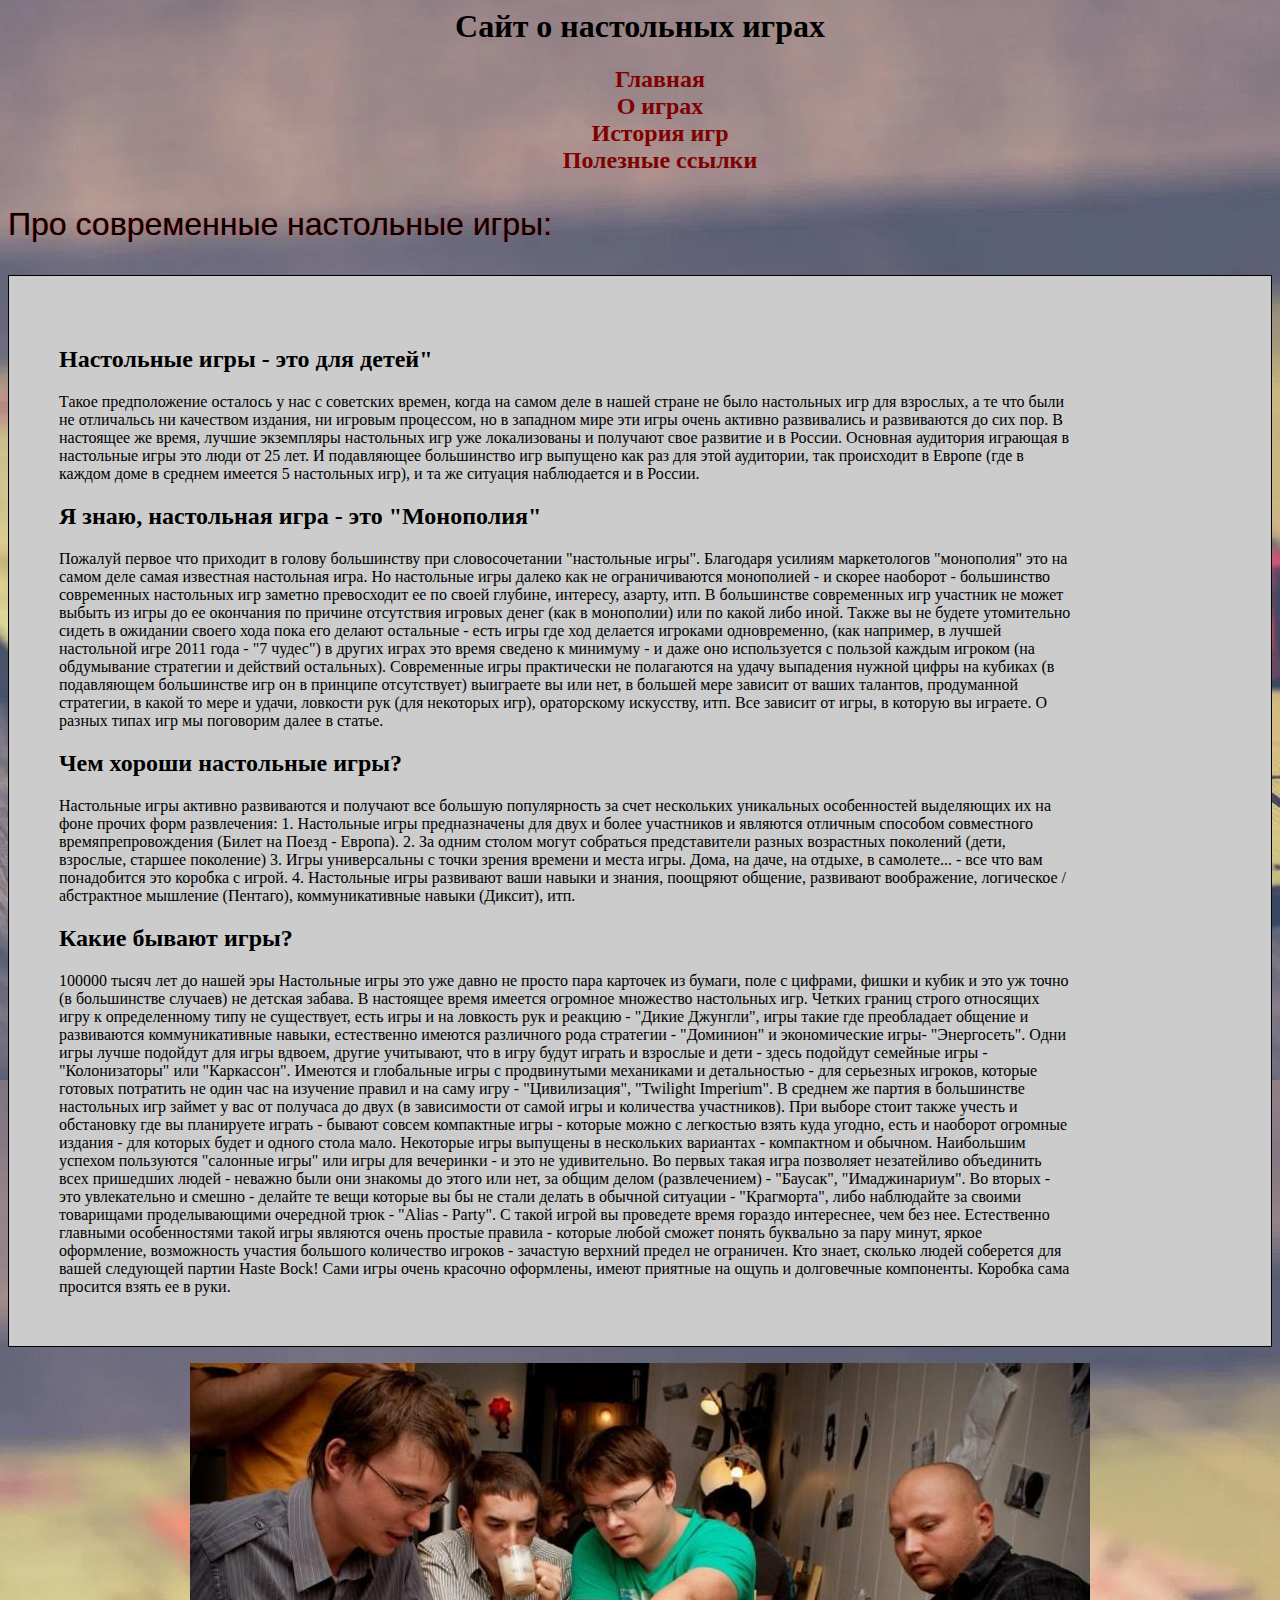
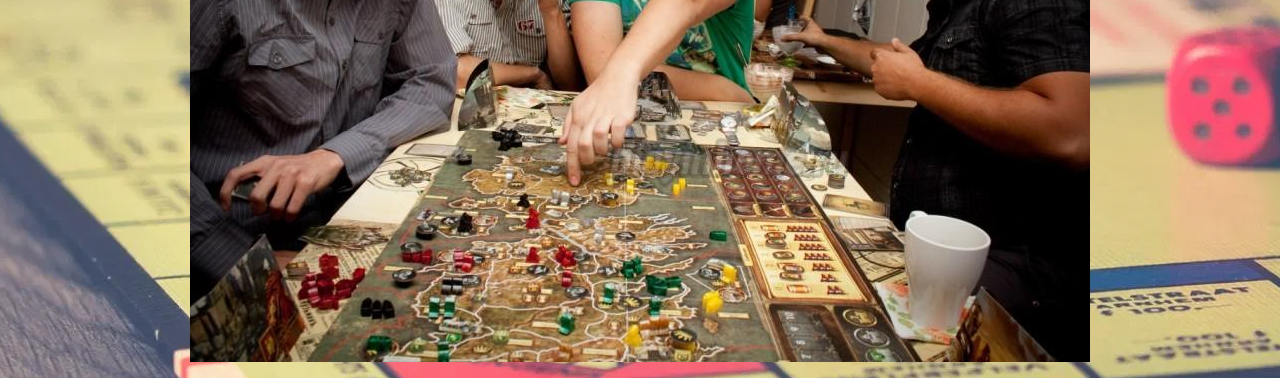
==== about.html @ bb9c1d00 "mysite" ====
<Html>
    <head>
           <meta charset='utf-8'>
           <title> Мир настольных игр</title>
           <link href='style.css' rel='stylesheet'>
    </head>
    <body>
         <h1>Сайт о настольных играх</h1>
         <p></p>
         <ul class="nav"><h2>
  <li><a href="index.html" class="current">Главная</a></li>
  <li><a href="about.html">О играх</a></li>
  <li><a href="history.html">История игр</a></li>
  <li><a href="link.html">Полезные ссылки</a></li>
        </ul>
<p class="stroke">Про современные настольные игры:</p>
<div class="block1">
    <h2>Настольные игры - это для детей"</h2>
Такое предположение осталось у нас с советских времен, когда на самом деле в нашей стране не было настольных игр для взрослых, а те что были не отличальсь ни качеством издания, ни игровым процессом, 
но в западном мире эти игры очень активно развивались и развиваются до сих пор. В настоящее же время, лучшие экземпляры настольных игр уже локализованы и получают свое развитие и в России. 
Основная аудитория играющая в настольные игры это люди от 25 лет. И подавляющее большинство игр выпущено как раз для этой аудитории, так происходит в Европе (где в каждом доме в среднем имеется 5 настольных игр),
и та же ситуация наблюдается и в России.

 <h2>Я знаю, настольная игра - это "Монополия"</h2>
Пожалуй первое что приходит в голову большинству при словосочетании "настольные игры". Благодаря усилиям маркетологов "монополия" это на самом деле самая известная настольная игра. Но настольные игры далеко как не ограничиваются монополией 
- и скорее наоборот - большинство современных настольных игр заметно превосходит ее по своей глубине, интересу, азарту, итп. В большинстве современных игр участник не может выбыть из игры до ее окончания по причине отсутствия игровых денег
(как в монополии) или по какой либо иной. Также вы не будете утомительно сидеть в ожидании своего хода пока его делают остальные - есть игры где ход делается игроками одновременно, (как например, в лучшей настольной игре 2011 года - "7 чудес")
в других играх это время сведено к минимуму - и даже оно используется с пользой каждым игроком (на обдумывание стратегии и действий остальных). Современные игры практически не полагаются на удачу выпадения нужной цифры на кубиках
(в подавляющем большинстве игр он в принципе отсутствует) выиграете вы или нет, в большей мере зависит от ваших талантов, продуманной стратегии, в какой то мере и удачи, ловкости рук (для некоторых игр), ораторскому искусству, итп. 
Все зависит от игры, в которую вы играете. О разных типах игр мы поговорим далее в статье.

 <h2>Чем хороши настольные игры?</h2>

Настольные игры активно развиваются и получают все большую популярность за счет нескольких уникальных особенностей выделяющих их на фоне прочих форм развлечения: 1. Настольные игры предназначены для двух и более участников и являются
отличным способом совместного времяпрепровождения (Билет на Поезд - Европа). 2. За одним столом могут собраться представители разных возрастных поколений (дети, взрослые, старшее поколение) 3. Игры универсальны с точки зрения времени и
места игры. Дома, на даче, на отдыхе, в самолете... - все что вам понадобится это коробка с игрой. 4. Настольные игры развивают ваши навыки и знания, поощряют общение, развивают воображение, логическое / абстрактное мышление (Пентаго), 
коммуникативные навыки (Диксит), итп.

 <h2>Какие бывают игры?</h2>

100000 тысяч лет до нашей эры Настольные игры это уже давно не просто пара карточек из бумаги, поле с цифрами, фишки и кубик и это уж точно (в большинстве случаев) не детская забава. В настоящее время имеется огромное множество настольных игр. 
Четких границ строго относящих игру к определенному типу не существует, есть игры и на ловкость рук и реакцию - "Дикие Джунгли", игры такие где преобладает общение и развиваются коммуникативные навыки, естественно имеются различного рода 
стратегии - "Доминион" и экономические игры- "Энергосеть". Одни игры лучше подойдут для игры вдвоем, другие учитывают, что в игру будут играть и взрослые и дети - здесь подойдут семейные игры - "Колонизаторы" или "Каркассон".
Имеются и глобальные игры с продвинутыми механиками и детальностью - для серьезных игроков, которые готовых потратить не один час на изучение правил и на саму игру - "Цивилизация", "Twilight Imperium".
В среднем же партия в большинстве настольных игр займет у вас от получаса до двух (в зависимости от самой игры и количества участников).
При выборе стоит также учесть и обстановку где вы планируете играть - бывают совсем компактные игры - которые можно с легкостью взять куда угодно, есть и наоборот огромные издания - для которых будет и одного стола мало. 
Некоторые игры выпущены в нескольких вариантах - компактном и обычном.
Наибольшим успехом пользуются "салонные игры" или игры для вечеринки - и это не удивительно. Во первых такая игра позволяет незатейливо объединить всех пришедших людей - 
неважно были они знакомы до этого или нет, за общим делом (развлечением) - "Баусак", "Имаджинариум". Во вторых - это увлекательно и смешно - делайте те вещи которые вы бы не стали делать в обычной ситуации - 
"Крагморта", либо наблюдайте за своими товарищами проделывающими очередной трюк - "Alias - Party". С такой игрой вы проведете время гораздо интереснее, чем без нее. Естественно главными особенностями такой игры являются очень простые
правила - которые любой сможет понять буквально за пару минут, яркое оформление, возможность участия большого количество игроков - зачастую верхний предел не ограничен. Кто знает, сколько людей соберется для вашей следующей партии
Haste Bock! Сами игры очень красочно оформлены, имеют приятные на ощупь и долговечные компоненты. Коробка сама просится взять ее в руки. 
    
    </div>         
<p class='ac'> <img src='2.jpg' > </p>
    </body>
    
</Html>
---- style.css ----
body {
    background-image: url(bgr.jpeg)
}

H1 {
    text-align: center
}

ul {list-style:none
    
}
a {text-decoration: none; color:800000
    
}

.nav li {text-align:center
    
}
ul.nav a {display: inline-block
    
}
.stroke {
    font: 2em Arial, sans-serif;
    text-shadow: red 0 0 1px;}
    
.block1 { 
     
    background: #ccc;
    padding: 50px;
    padding-right: 200px; 
    border: solid 1px black; 
    float: center}
    
.ac {
    text-align: center;
}
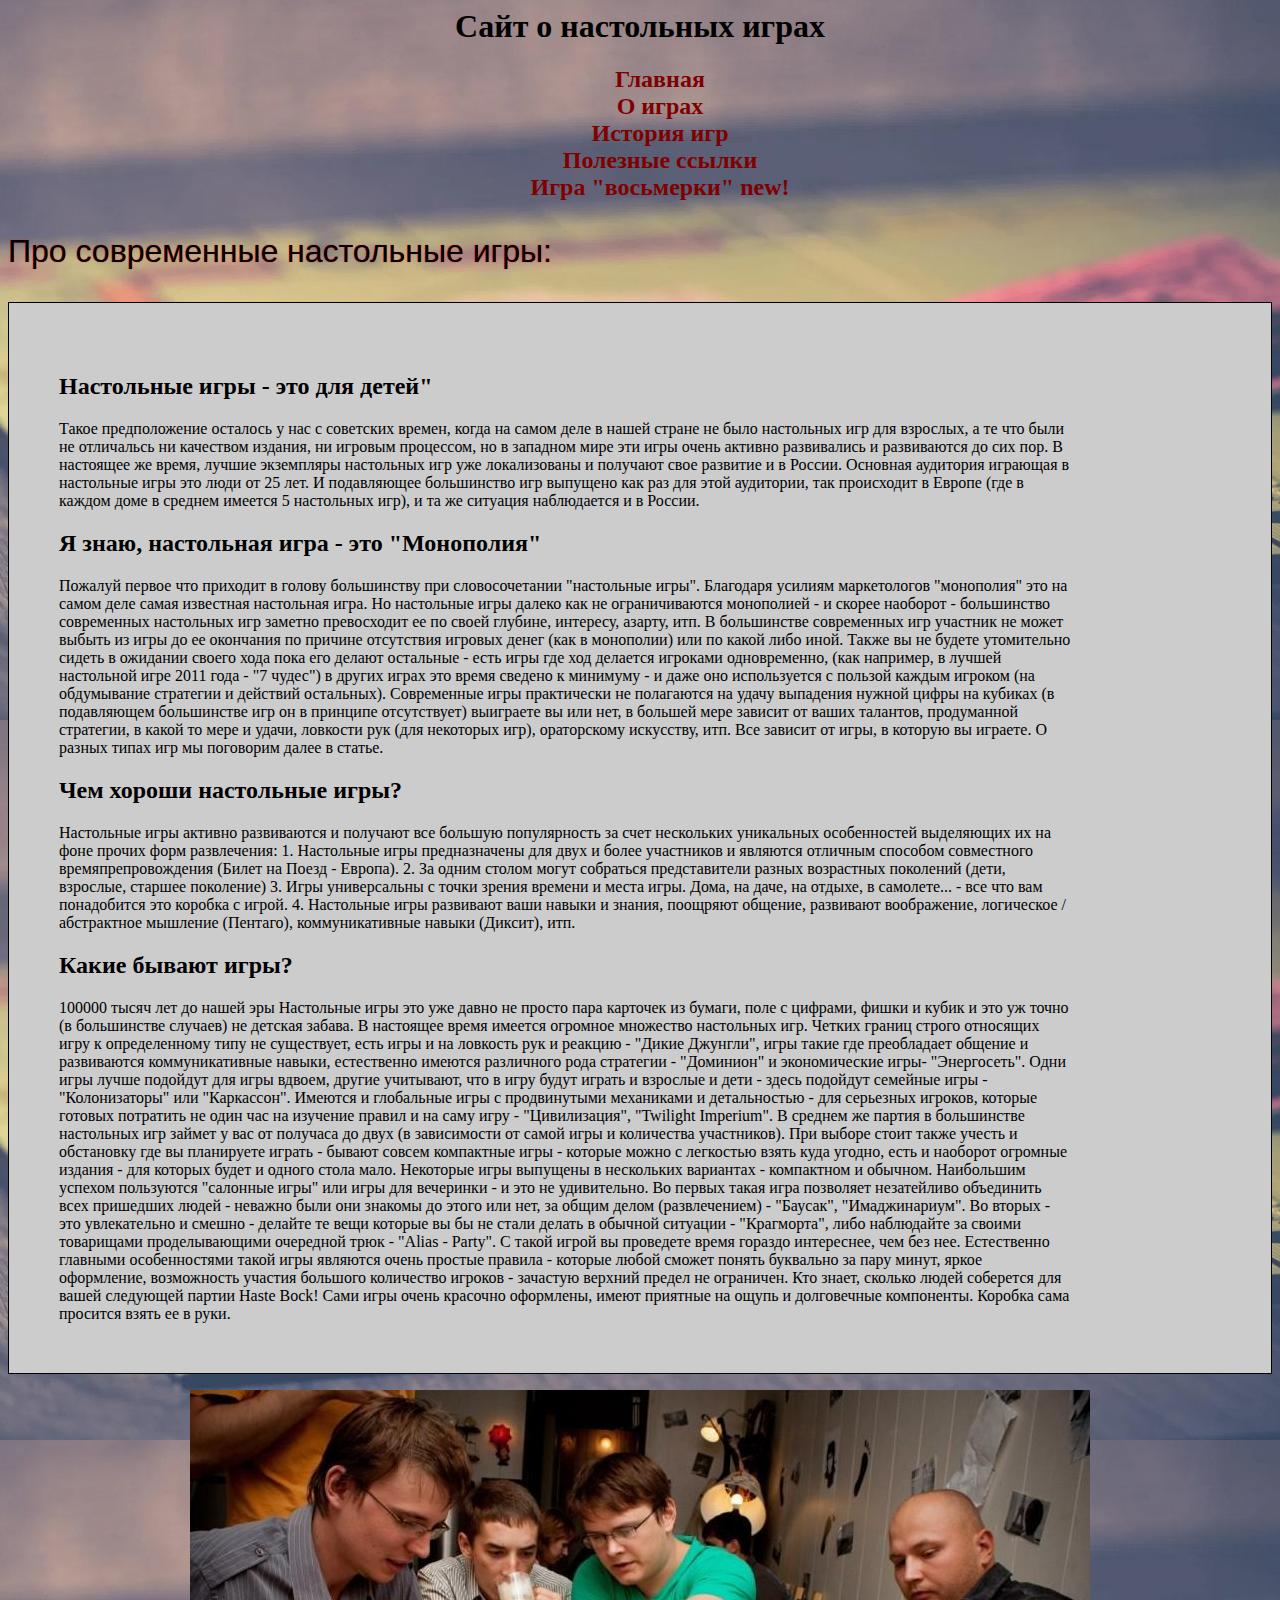
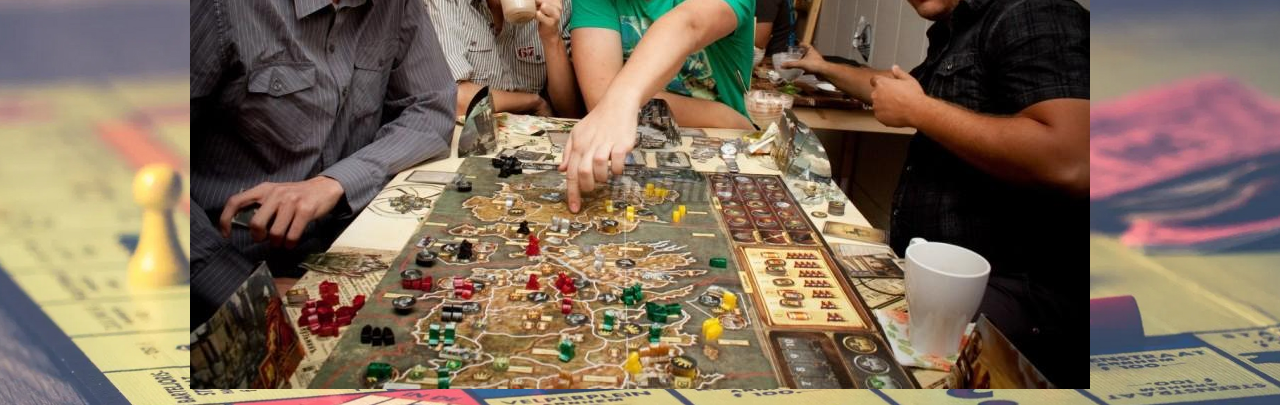
==== commit b2ba53a2: "Add files via upload" ====
--- a/about.html
+++ b/about.html
@@ -12,6 +12,7 @@
   <li><a href="about.html">О играх</a></li>
   <li><a href="history.html">История игр</a></li>
   <li><a href="link.html">Полезные ссылки</a></li>
+  <li><a href="eight.html">Игра "восьмерки" new!</a></li>
         </ul>
 <p class="stroke">Про современные настольные игры:</p>
 <div class="block1">
--- a/style.css
+++ b/style.css
@@ -1,5 +1,5 @@
 body {
-    background-image: url(bgr.jpeg)
+    background-image: url(bgr.jpeg); background-size: 100%;
 }
 
 H1 {
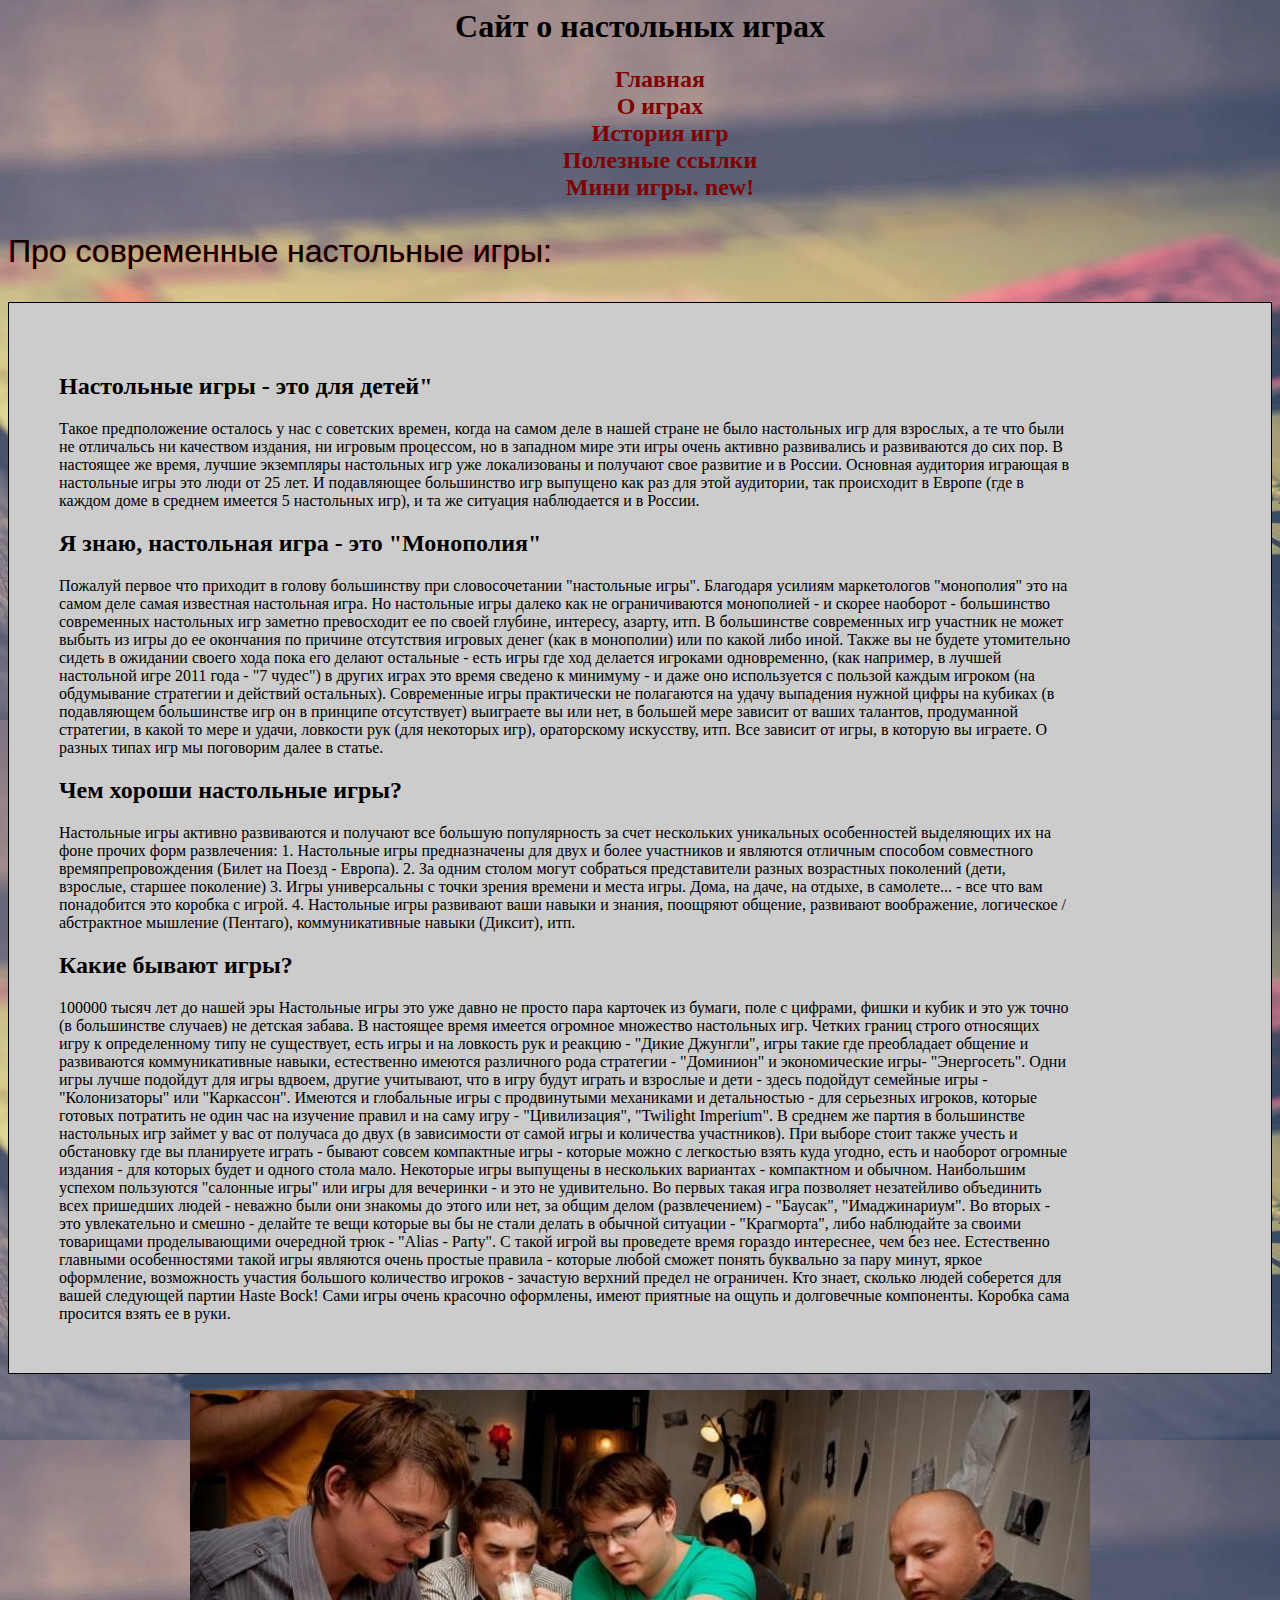
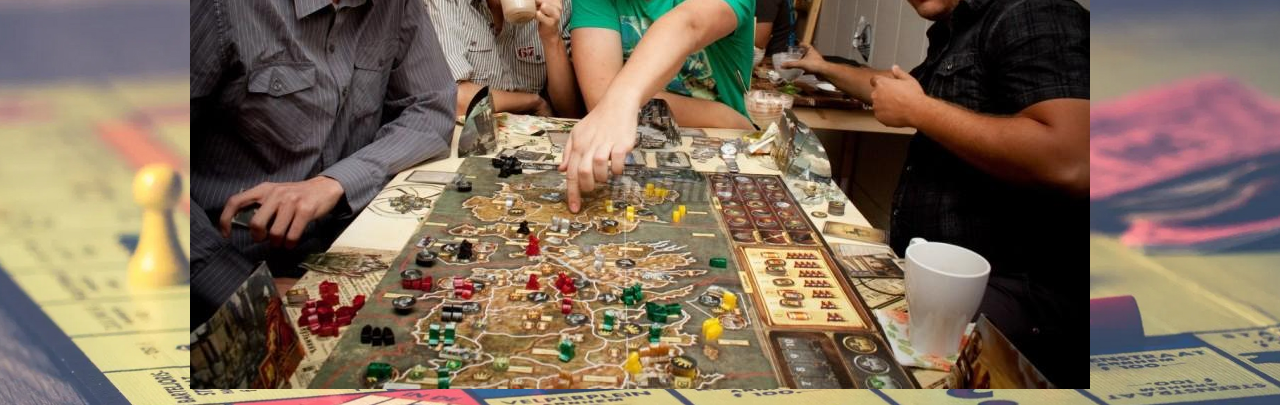
==== commit 526463fa: "Update about.html" ====
--- a/about.html
+++ b/about.html
@@ -12,7 +12,7 @@
   <li><a href="about.html">О играх</a></li>
   <li><a href="history.html">История игр</a></li>
   <li><a href="link.html">Полезные ссылки</a></li>
-  <li><a href="eight.html">Игра "восьмерки" new!</a></li>
+  <li><a href="eight.html">Мини игры. new!</a></li>
         </ul>
 <p class="stroke">Про современные настольные игры:</p>
 <div class="block1">
@@ -56,4 +56,4 @@
 <p class='ac'> <img src='2.jpg' > </p>
     </body>
     
-</Html>+</Html>
--- a/style.css
+++ b/style.css
@@ -33,4 +33,9 @@
     
 .ac {
     text-align: center;
-}+}
+
+canvas {
+   display: block;
+   margin: 0 auto;
+}
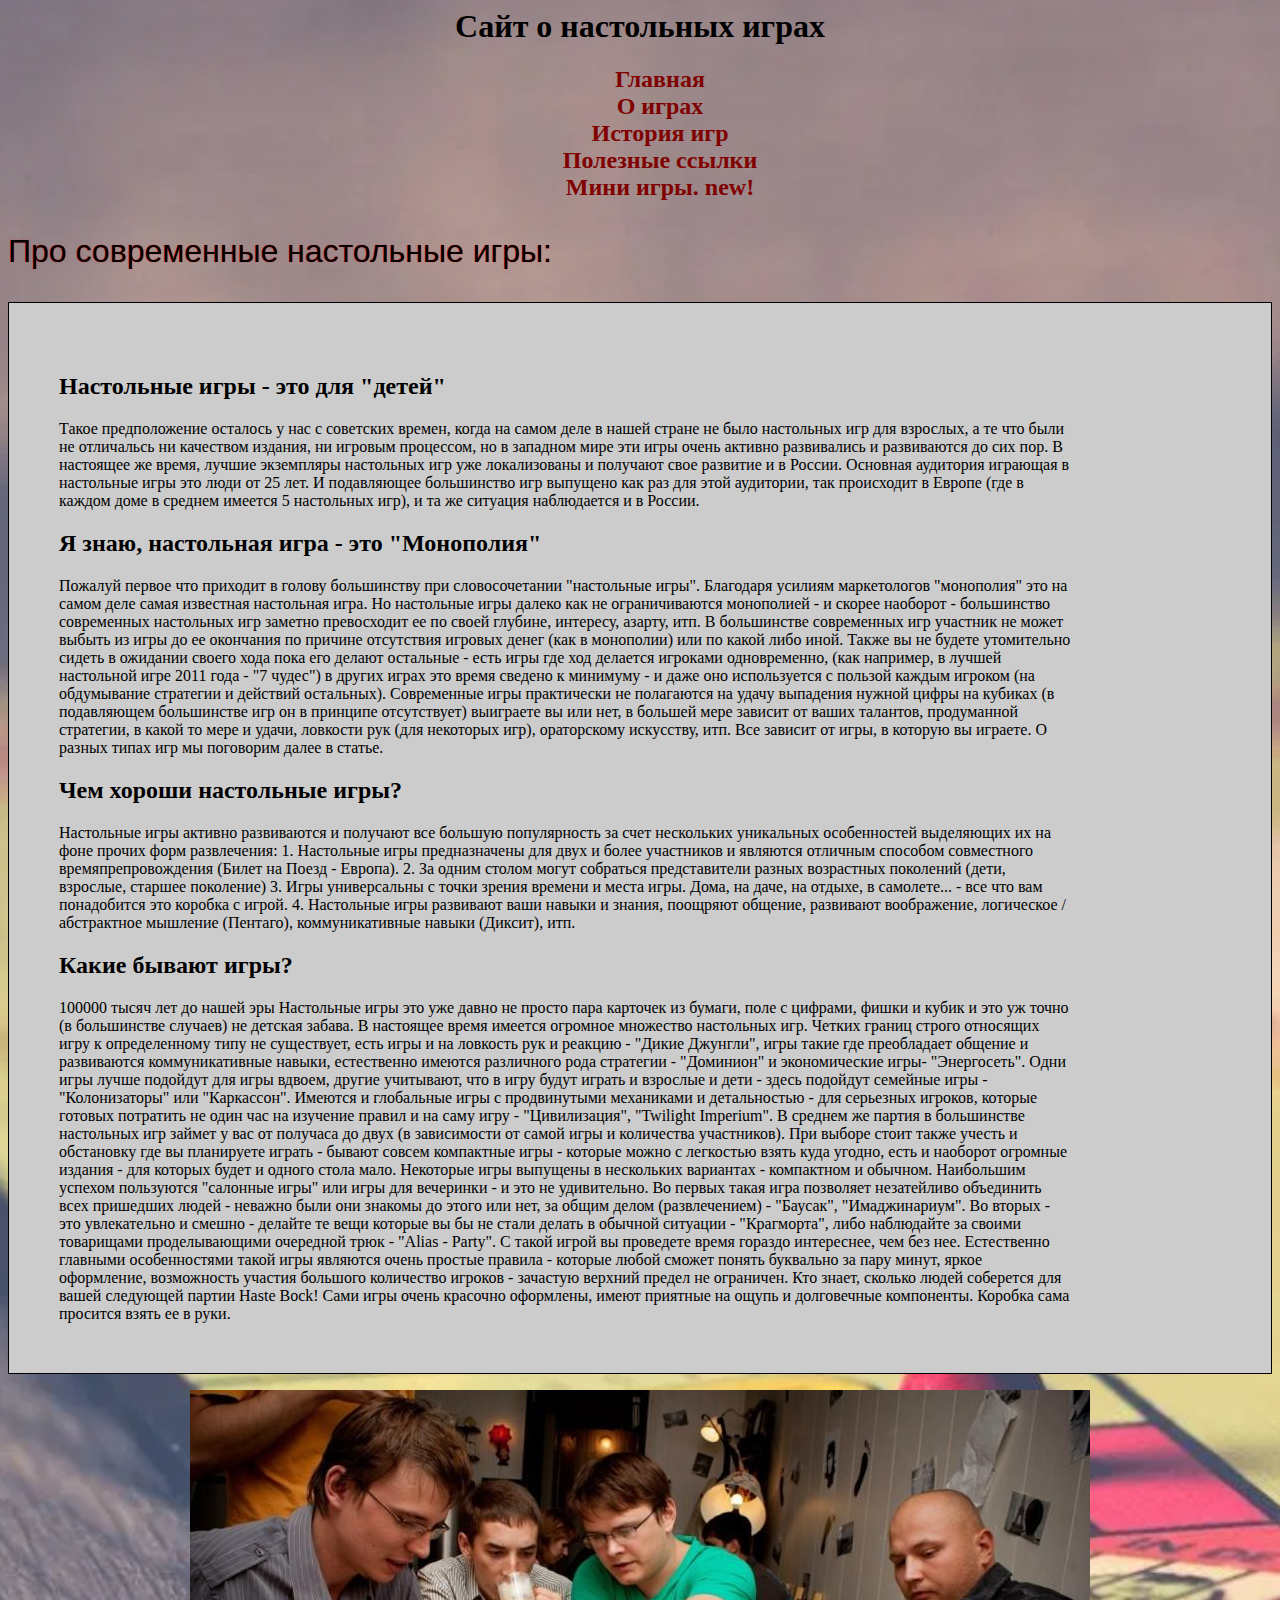
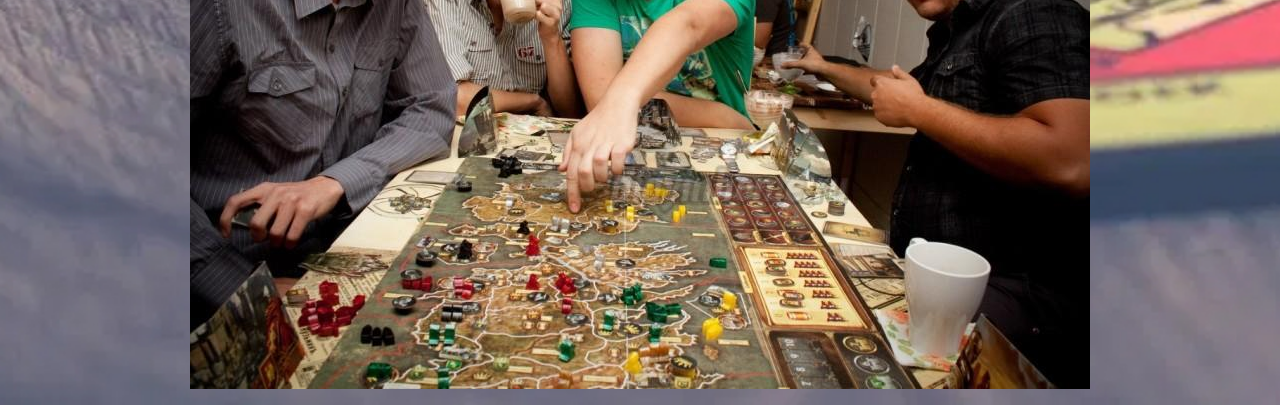
==== commit 1ad4c5ac: "Update about.html" ====
--- a/about.html
+++ b/about.html
@@ -16,7 +16,7 @@
         </ul>
 <p class="stroke">Про современные настольные игры:</p>
 <div class="block1">
-    <h2>Настольные игры - это для детей"</h2>
+    <h2>Настольные игры - это для "детей"</h2>
 Такое предположение осталось у нас с советских времен, когда на самом деле в нашей стране не было настольных игр для взрослых, а те что были не отличальсь ни качеством издания, ни игровым процессом, 
 но в западном мире эти игры очень активно развивались и развиваются до сих пор. В настоящее же время, лучшие экземпляры настольных игр уже локализованы и получают свое развитие и в России. 
 Основная аудитория играющая в настольные игры это люди от 25 лет. И подавляющее большинство игр выпущено как раз для этой аудитории, так происходит в Европе (где в каждом доме в среднем имеется 5 настольных игр),
--- a/style.css
+++ b/style.css
@@ -1,5 +1,5 @@
 body {
-    background-image: url(bgr.jpeg); background-size: 100%;
+    background-image: url("bgr.jpeg"); background-size: cover; background-repeat: no-repeat; background-color:#30050c;
 }
 
 H1 {
